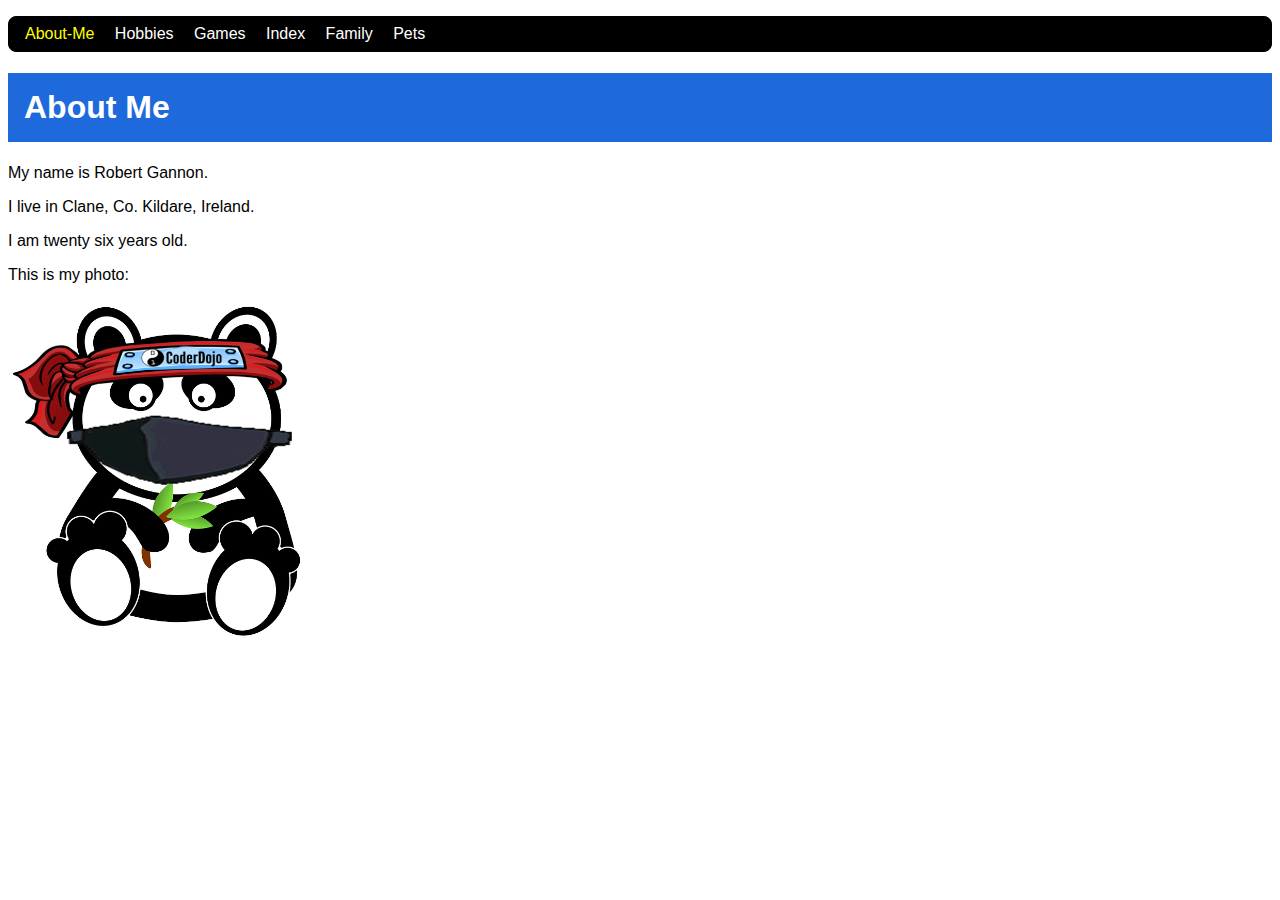
==== about-me.html @ 2dc5fee8 "The-First-Website" ====
﻿<!DOCTYPE html>
<html>
	<head>
	<title>About Me</title>
	<link type="text/css" rel="stylesheet" href="css/home.css"/>
	<meta charset="utf-8"/>
	</head>
	<body>
		<ul class="menu">
			<li class="selected">About-Me</li>
            <li><a href="Hobbies.html">Hobbies</a></li>
            <li><a href="Games.html">Games</a></li>
			<li><a href="index.html">Index</a></li>
			<li><a href="family.html">Family</a></li>
			<li><a href="pets.html">Pets</a></li>
        </ul>
		<h1>About Me</h1>
		<p>My name is Robert Gannon.</p>
		<p>I live in Clane, Co. Kildare, Ireland.</p>
		<p>I am twenty six years old.</p>
		<p>This is my photo:</p>
		<p><img src="images/ling-ling.png" alt="Picture of Rob" width="300"/></p>
	</body>
</html>
---- css/home.css ----
body {
font-family: sans-serif;
}

h1 {
    padding: 0.5em;
    background-color: rgb(30, 105, 219);
    color: white;
    border-radius: 0.5;
}

ul {
    border-style: solid;
    border-width: 1px;
}

ul.menu {
    border-style: solid;
    border-width: 1px;
    padding: 0.5em;
    border-radius: 0.5em;
    background-color: black;
} 

ul.menu li {
    list-style-type: none;
    display: inline;
    margin-right: 0.5em;
    margin-left: 0.5em;
}

ul.menu li a {
color: white;
text-decoration: none;
}

ul.menu li.selected {
color: yellow;
}

ul.menu li a:hover {
color: #99DDFF;
text-decoration: underline;
}

article {
    float: left;
    border-style: solid;
    border-width: 1px;
    margin-right: 1em;
    margin-bottom: 1em;
    padding: 1em;
}

aside {
    float: left;
    border-style: solid;
    border-width: 1px;
    padding: 1em;
    border-radius: 1em;
    background-color: #ffffc0;
    box-shadow: 10px 10px 5px gray;
    color: #2f5670;
    list-style-type: square;
    font-size: 1em;;
}

table, th, td {
    border: 1px solid white;
    border-collapse: collapse;
}

tr {
background-color: rgb(9, 141, 230);
}

th, td {
    vertical-align: top;
    padding: 0.5em;
    text-align: left;
}
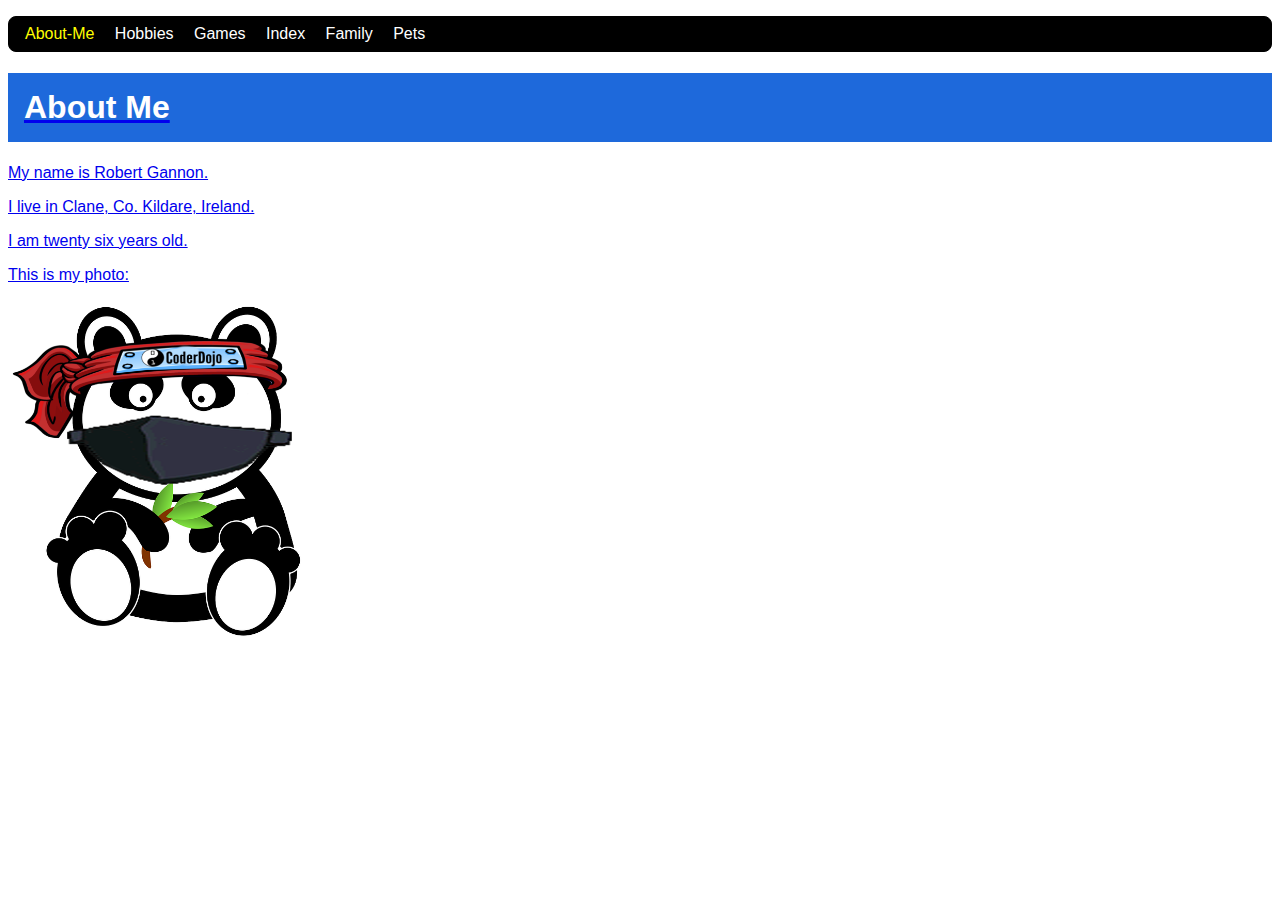
==== commit d9288a61: "Update about-me.html" ====
--- a/about-me.html
+++ b/about-me.html
@@ -6,13 +6,14 @@
 	<meta charset="utf-8"/>
 	</head>
 	<body>
-		<ul class="menu">
-			<li class="selected">About-Me</li>
-            <li><a href="Hobbies.html">Hobbies</a></li>
-            <li><a href="Games.html">Games</a></li>
-			<li><a href="index.html">Index</a></li>
-			<li><a href="family.html">Family</a></li>
-			<li><a href="pets.html">Pets</a></li>
+	<ul class="menu">
+	<li class="selected">About-Me</li>
+        <li><a href="Hobbies.html">Hobbies</a></li>
+        <li><a href="Games.html">Games</a></li>
+	<li><a href="index.html">Index</a></li>
+	<li><a href="family.html">Family</a></li>
+	<li><a href="pets.html">Pets</a></li>
+	<li><a href="my-first-website.html"></li>
         </ul>
 		<h1>About Me</h1>
 		<p>My name is Robert Gannon.</p>
